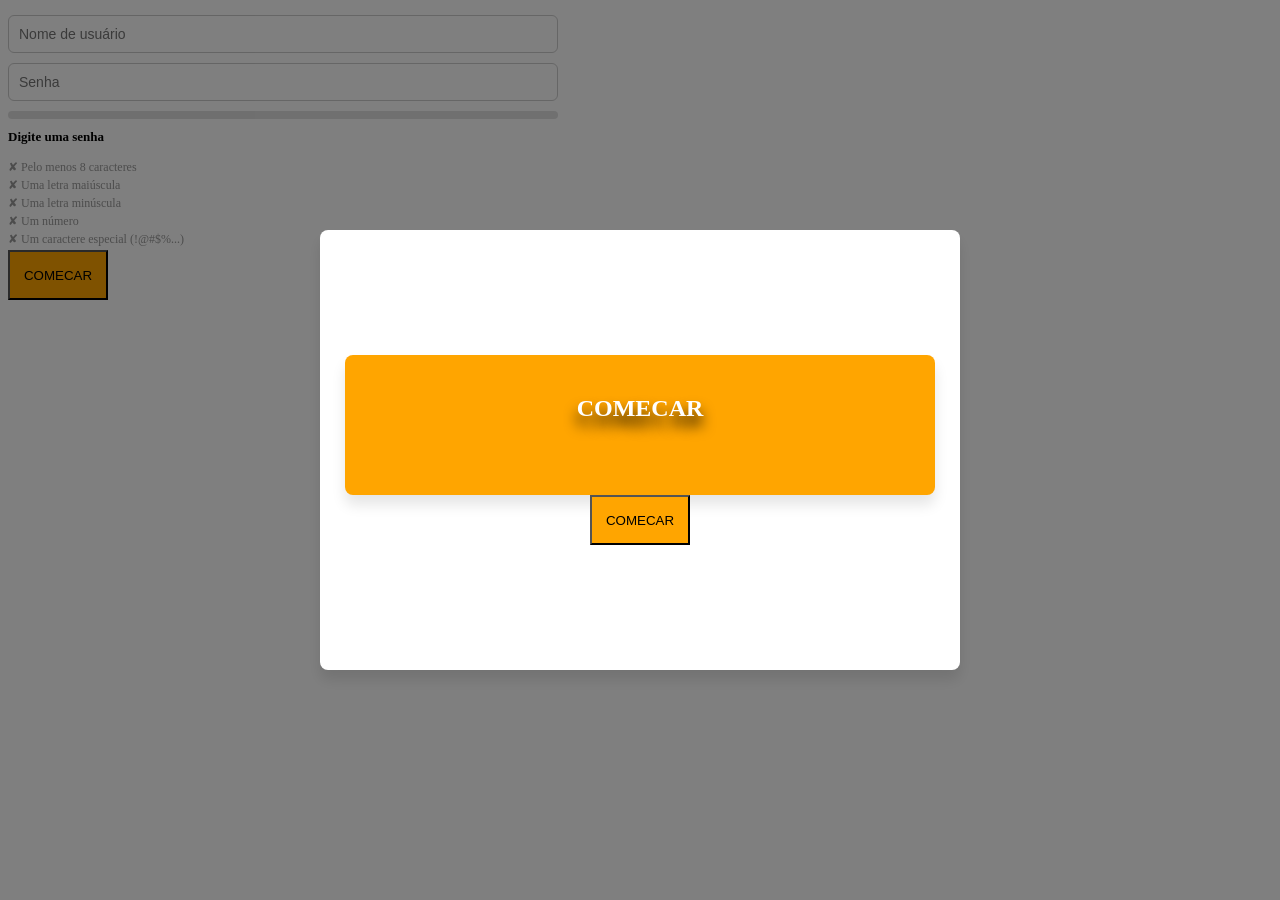
==== login.html @ 8d0dd9aa "ABC" ====
<!DOCTYPE html>
<html lang="en">
<head>
    <meta charset="UTF-8">
    <meta name="viewport" content="width=device-width, initial-scale=1.0">
    <title>InstaBook</title>
    <link rel="stylesheet" href="login.css">
</head>
<body>
    <header>
        <div class="overlay" id="overlay">
            <section class="cxbb" id="bb">
                <div>
                    <div class="rr">
                        <h1 class="cr">COMECAR</h1>
                    </div>

                    <div>
                    </div>
                </div>

                <div class="ct">
                    <button class="bt" onclick="baby()">COMECAR</button>
                </div>
            </section>
        </div>
    </header>
    <main>
        <div class="campos-login">
            <input type="text" id="usuario" placeholder="Nome de usuário" class="input-login">
            <input type="password" id="senha" placeholder="Senha" class="input-login">
            
            <div class="forca-senha-container">
                <div class="forca-senha-barra" id="forcaBarra"></div>
            </div>
            <p id="forcaTexto" class="forca-texto">Digite uma senha</p>
            
            <ul class="requisitos" id="listaRequisitos">
                <li id="reqTamanho">Pelo menos 8 caracteres</li>
                <li id="reqMaiuscula">Uma letra maiúscula</li>
                <li id="reqMinuscula">Uma letra minúscula</li>
                <li id="reqNumero">Um número</li>
                <li id="reqEspecial">Um caractere especial (!@#$%...)</li>
            </ul>
        </div>
    </main>
    <footer>
        <button class="bt" onclick="if(validarLogin()){ baby(); }">COMECAR</button>
    </footer>
<script src="login.js"></script>
</body>
</html>
---- login.css ----
.cxbb {
    background-color: #ffffff;
    width: 600px;
    height: 400px;
    padding: 20px;
    border-radius: 8px;
    box-shadow: 0 10px 14px rgba(0, 0, 0, 0.1);
    overflow-y: auto;
    display: flex;
    flex-direction: column; /* organiza os filhos em coluna */
    justify-content: center;
    align-items: center;

    position: fixed;
    top: 50%;
    left: 50%;
    transform: translate(-50%, -50%);
    z-index: 20; /* acima da navbar (10) e do feed (5) */
}

.bt {
    background-color: orange;
    width: 100px;
    height: 50px;
}

.ct {
    display: flex;
    justify-content: flex-end;
}

.cr {
    text-align: center;
}

.rr {
    background-color: orange; /* Cor de fundo branca */
    width: 550px; /* Largura da caixa */
    height: 100px; /* Altura da caixa */
    padding: 20px; /* Espaçamento interno */
    border-radius: 8px; /* Cantos arredondados */
    box-shadow: 0 4px 8px rgba(0, 0, 0, 0.1); /* Sombra suave */
    color: white;
    text-shadow: 0 10px 14px #000000;
    box-shadow: 0 10px 14px rgba(0, 0, 0, 0.1); /* Sombra suave */
}

.overlay {
    position: fixed;
    top: 0;
    left: 0;
    width: 100%;
    height: 100%;
    background: rgba(0, 0, 0, 0.5);
    z-index: 15; /* abaixo da caixa (20), acima do feed (5) e navbar (10) */
    display: flex;
    justify-content: center;
    align-items: center;
}

.campos-login {
    width: 550px;
    display: flex;
    flex-direction: column;
    gap: 10px;
    margin-top: 15px;
}
.input-login {
    width: 100%;
    padding: 10px;
    border: 1px solid #ccc;
    border-radius: 6px;
    font-size: 14px;
    box-sizing: border-box;
}
.forca-senha-container {
    width: 100%;
    height: 8px;
    background-color: #e0e0e0;
    border-radius: 4px;
    overflow: hidden;
}
.forca-senha-barra {
    height: 100%;
    width: 0%;
    background-color: red;
    transition: width 0.3s ease, background-color 0.3s ease;
}
.forca-texto {
    font-size: 13px;
    font-weight: bold;
    margin: 0;
}
.requisitos {
    list-style: none;
    padding: 0;
    margin: 5px 0 0 0;
    font-size: 12px;
}
.requisitos li {
    color: #999;
    margin-bottom: 3px;
}
.requisitos li.valido {
    color: green;
}
.requisitos li.valido::before {
    content: "✔ ";
}
.requisitos li:not(.valido)::before {
    content: "✘ ";
}
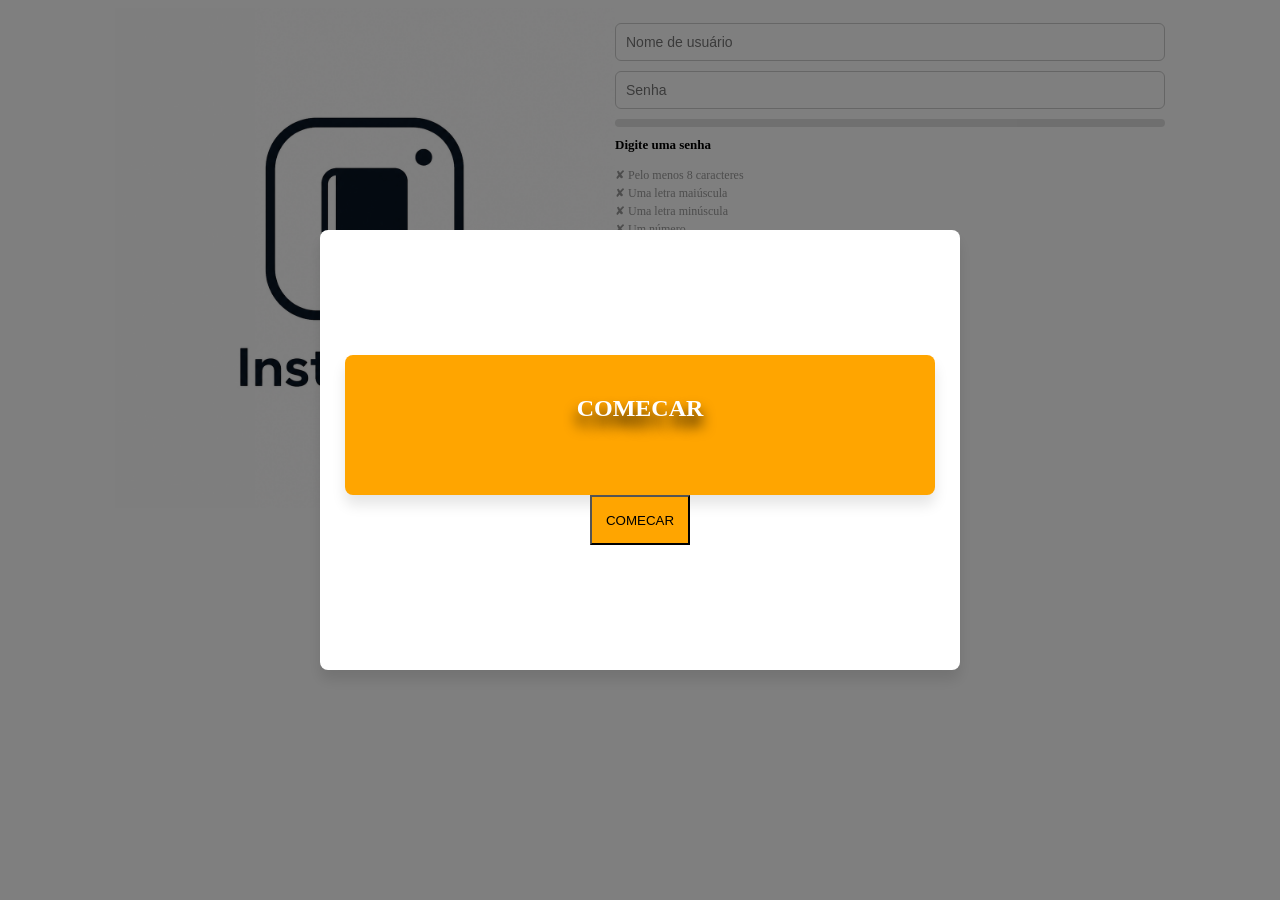
==== commit f9602dad: "gga" ====
--- a/login.html
+++ b/login.html
@@ -25,7 +25,10 @@
             </section>
         </div>
     </header>
-    <main>
+    <main class="gg">
+        <div>
+            <img class="insta" src="ChatGPT Image 2 de jul. de 2026, 17_32_52.png" alt="">
+        </div>
         <div class="campos-login">
             <input type="text" id="usuario" placeholder="Nome de usuário" class="input-login">
             <input type="password" id="senha" placeholder="Senha" class="input-login">
@@ -44,8 +47,8 @@
             </ul>
         </div>
     </main>
-    <footer>
-        <button class="bt" onclick="if(validarLogin()){ baby(); }">COMECAR</button>
+    <footer class="gg">
+        <button class="bt" onclick="validarLogin()">COMECAR</button>
     </footer>
 <script src="login.js"></script>
 </body>
--- a/login.css
+++ b/login.css
@@ -109,4 +109,14 @@
 }
 .requisitos li:not(.valido)::before {
     content: "✘ ";
+}
+
+.gg {
+    display: flex;
+    justify-content: center;
+}
+
+.insta {
+    height: 500px;
+    width: 500px;
 }
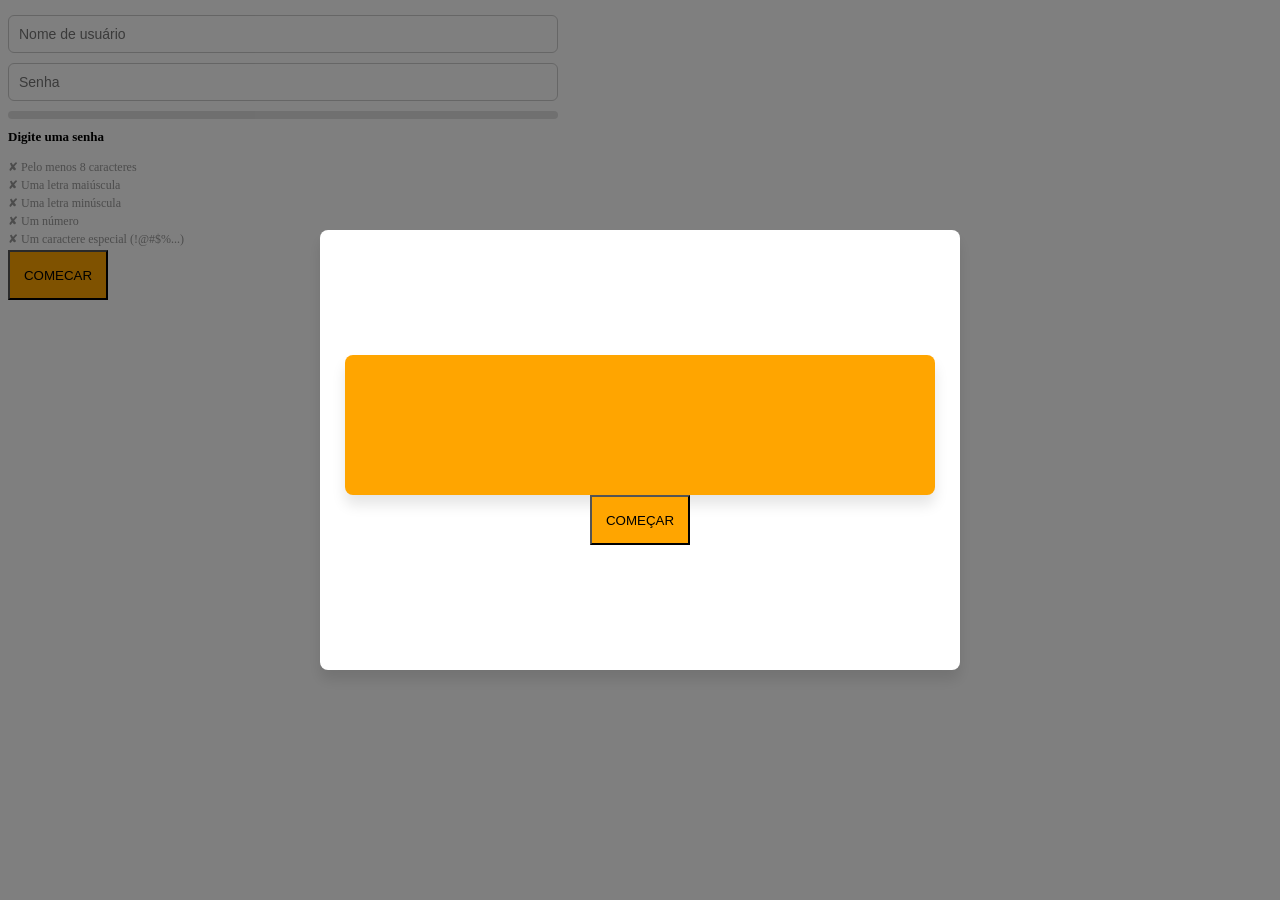
==== commit 49fd10de: "Create login.html" ====
--- a/login.html
+++ b/login.html
@@ -12,7 +12,7 @@
             <section class="cxbb" id="bb">
                 <div>
                     <div class="rr">
-                        <h1 class="cr">COMECAR</h1>
+                        <h1 class="cr"></h1>
                     </div>
 
                     <div>
@@ -20,15 +20,12 @@
                 </div>
 
                 <div class="ct">
-                    <button class="bt" onclick="baby()">COMECAR</button>
+                    <button class="bt" onclick="baby()">COMEÇAR</button>
                 </div>
             </section>
         </div>
     </header>
-    <main class="gg">
-        <div>
-            <img class="insta" src="ChatGPT Image 2 de jul. de 2026, 17_32_52.png" alt="">
-        </div>
+    <main>
         <div class="campos-login">
             <input type="text" id="usuario" placeholder="Nome de usuário" class="input-login">
             <input type="password" id="senha" placeholder="Senha" class="input-login">
@@ -47,8 +44,8 @@
             </ul>
         </div>
     </main>
-    <footer class="gg">
-        <button class="bt" onclick="validarLogin()">COMECAR</button>
+    <footer>
+        <button class="bt" onclick="if(validarLogin()){ baby(); }">COMECAR</button>
     </footer>
 <script src="login.js"></script>
 </body>
